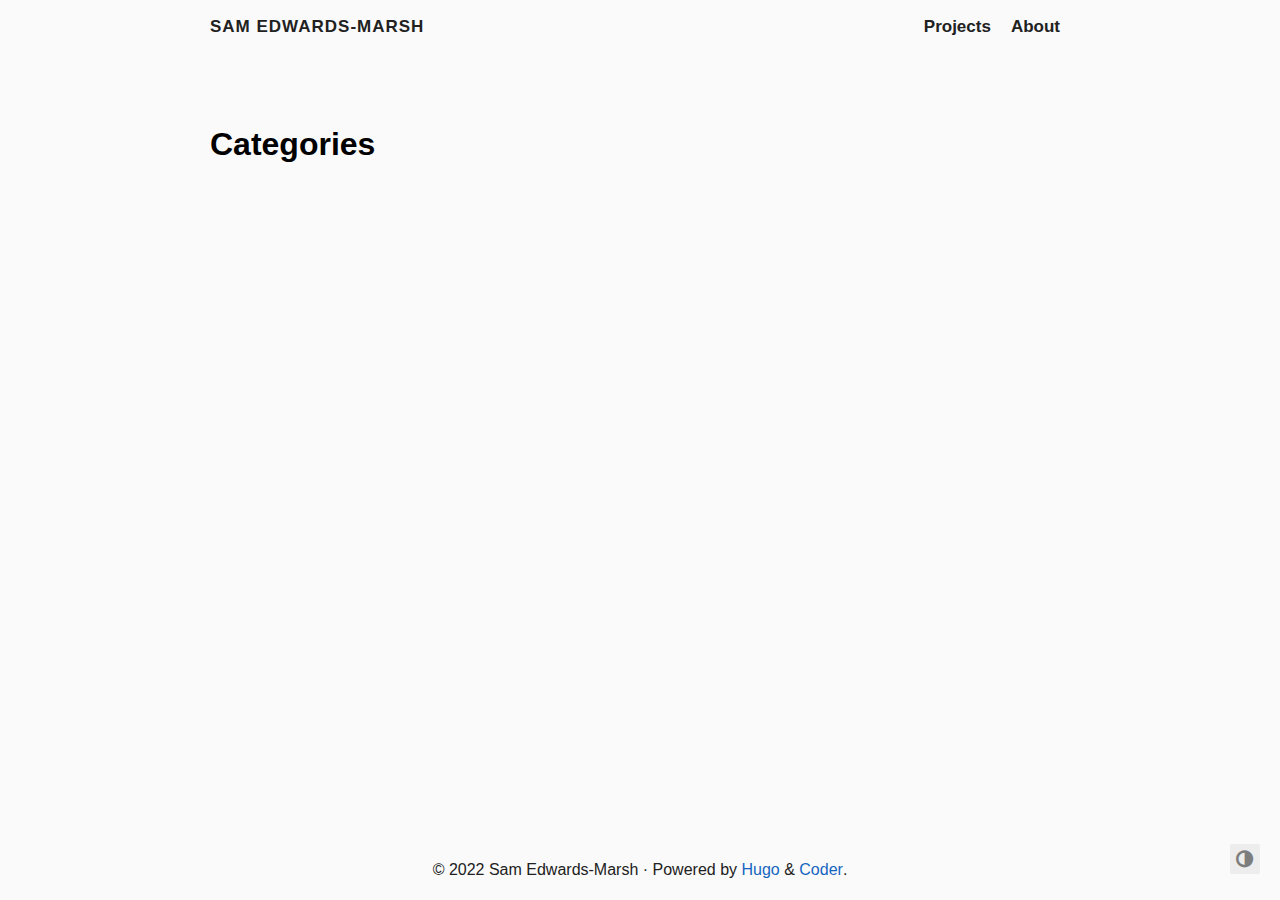
==== categories/index.html @ d991f3a2 "deploy: b535e4fdb546fd0a813f9fe1c803f9d9ba7531ad" ====
<!doctype html><html lang=en>
<head>
<meta charset=utf-8>
<meta name=viewport content="width=device-width,initial-scale=1">
<meta http-equiv=content-language content="en">
<meta name=color-scheme content="light dark">
<meta name=author content="Sam Edwards-Marsh">
<meta name=description content="Sam Edwards-Marsh's personal site">
<meta name=keywords content="blog,developer,personal,project">
<meta name=twitter:card content="summary">
<meta name=twitter:title content="Categories">
<meta name=twitter:description content="Sam Edwards-Marsh's personal site">
<meta property="og:title" content="Categories">
<meta property="og:description" content="Sam Edwards-Marsh's personal site">
<meta property="og:type" content="website">
<meta property="og:url" content="http://sedwardsmarsh.github.io/categories/">
<title>Categories · Sam Edwards-Marsh</title>
<link rel=canonical href=http://sedwardsmarsh.github.io/categories/>
<link rel=preload href="/fonts/forkawesome-webfont.woff2?v=1.2.0" as=font type=font/woff2 crossorigin>
<link rel=stylesheet href=/css/coder.min.d9fddbffe6f27e69985dc5fe0471cdb0e57fbf4775714bc3d847accb08f4a1f6.css integrity="sha256-2f3b/+byfmmYXcX+BHHNsOV/v0d1cUvD2Eesywj0ofY=" crossorigin=anonymous media=screen>
<link rel=icon type=image/png href=/images/favicon-32x32.png sizes=32x32>
<link rel=icon type=image/png href=/images/favicon-16x16.png sizes=16x16>
<link rel=apple-touch-icon href=/images/apple-touch-icon.png>
<link rel=apple-touch-icon sizes=180x180 href=/images/apple-touch-icon.png>
<link rel=alternate type=application/rss+xml href=/categories/index.xml title="Sam Edwards-Marsh">
<meta name=generator content="Hugo 0.92.1">
</head>
<body class="preload-transitions colorscheme-light">
<div class=float-container>
<a id=dark-mode-toggle class=colorscheme-toggle>
<i class="fa fa-adjust fa-fw" aria-hidden=true></i>
</a>
</div>
<main class=wrapper>
<nav class=navigation>
<section class=container>
<a class=navigation-title href=/>
Sam Edwards-Marsh
</a>
<input type=checkbox id=menu-toggle>
<label class="menu-button float-right" for=menu-toggle>
<i class="fa fa-bars fa-fw" aria-hidden=true></i>
</label>
<ul class=navigation-list>
<li class=navigation-item>
<a class=navigation-link href=/projects/>Projects</a>
</li>
<li class=navigation-item>
<a class=navigation-link href=/about/>About</a>
</li>
</ul>
</section>
</nav>
<div class=content>
<section class="container taxonomy">
<h1 class=title>
<a class=title-link href=http://sedwardsmarsh.github.io/categories/>Categories</a>
</h1>
<ul>
</ul>
</section>
</div>
<footer class=footer>
<section class=container>
©
2022
Sam Edwards-Marsh
·
Powered by <a href=https://gohugo.io/>Hugo</a> & <a href=https://github.com/luizdepra/hugo-coder/>Coder</a>.
</section>
</footer>
</main>
<script src=/js/coder.min.39a51230dce2ac866c049b52573e38bf60666af4bc63c1bdf203b9b2d95b1cd6.js integrity="sha256-OaUSMNzirIZsBJtSVz44v2BmavS8Y8G98gO5stlbHNY="></script>
</body>
</html>
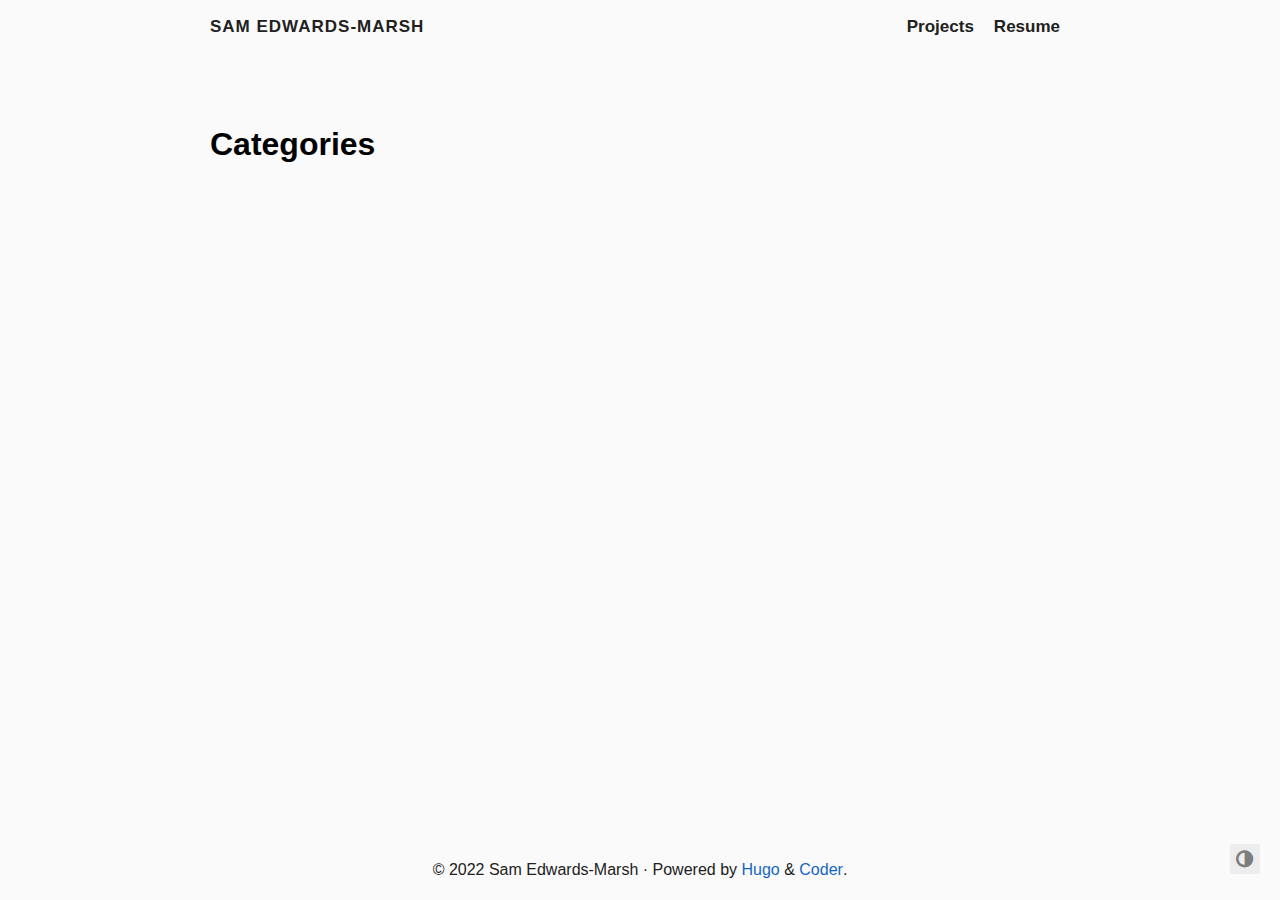
==== commit feea0477: "deploy: dab1c7dd2bc56e0a25f5e3967dc8e834e73ff393" ====
--- a/categories/index.html
+++ b/categories/index.html
@@ -13,9 +13,9 @@
 <meta property="og:title" content="Categories">
 <meta property="og:description" content="Sam Edwards-Marsh's personal site">
 <meta property="og:type" content="website">
-<meta property="og:url" content="http://sedwardsmarsh.github.io/categories/">
+<meta property="og:url" content="http://samedwardsmarsh.com/categories/">
 <title>Categories · Sam Edwards-Marsh</title>
-<link rel=canonical href=http://sedwardsmarsh.github.io/categories/>
+<link rel=canonical href=http://samedwardsmarsh.com/categories/>
 <link rel=preload href="/fonts/forkawesome-webfont.woff2?v=1.2.0" as=font type=font/woff2 crossorigin>
 <link rel=stylesheet href=/css/coder.min.d9fddbffe6f27e69985dc5fe0471cdb0e57fbf4775714bc3d847accb08f4a1f6.css integrity="sha256-2f3b/+byfmmYXcX+BHHNsOV/v0d1cUvD2Eesywj0ofY=" crossorigin=anonymous media=screen>
 <link rel=icon type=image/png href=/images/favicon-32x32.png sizes=32x32>
@@ -46,7 +46,7 @@
 <a class=navigation-link href=/projects/>Projects</a>
 </li>
 <li class=navigation-item>
-<a class=navigation-link href=/about/>About</a>
+<a class=navigation-link href=/resume/>Resume</a>
 </li>
 </ul>
 </section>
@@ -54,7 +54,7 @@
 <div class=content>
 <section class="container taxonomy">
 <h1 class=title>
-<a class=title-link href=http://sedwardsmarsh.github.io/categories/>Categories</a>
+<a class=title-link href=http://samedwardsmarsh.com/categories/>Categories</a>
 </h1>
 <ul>
 </ul>
